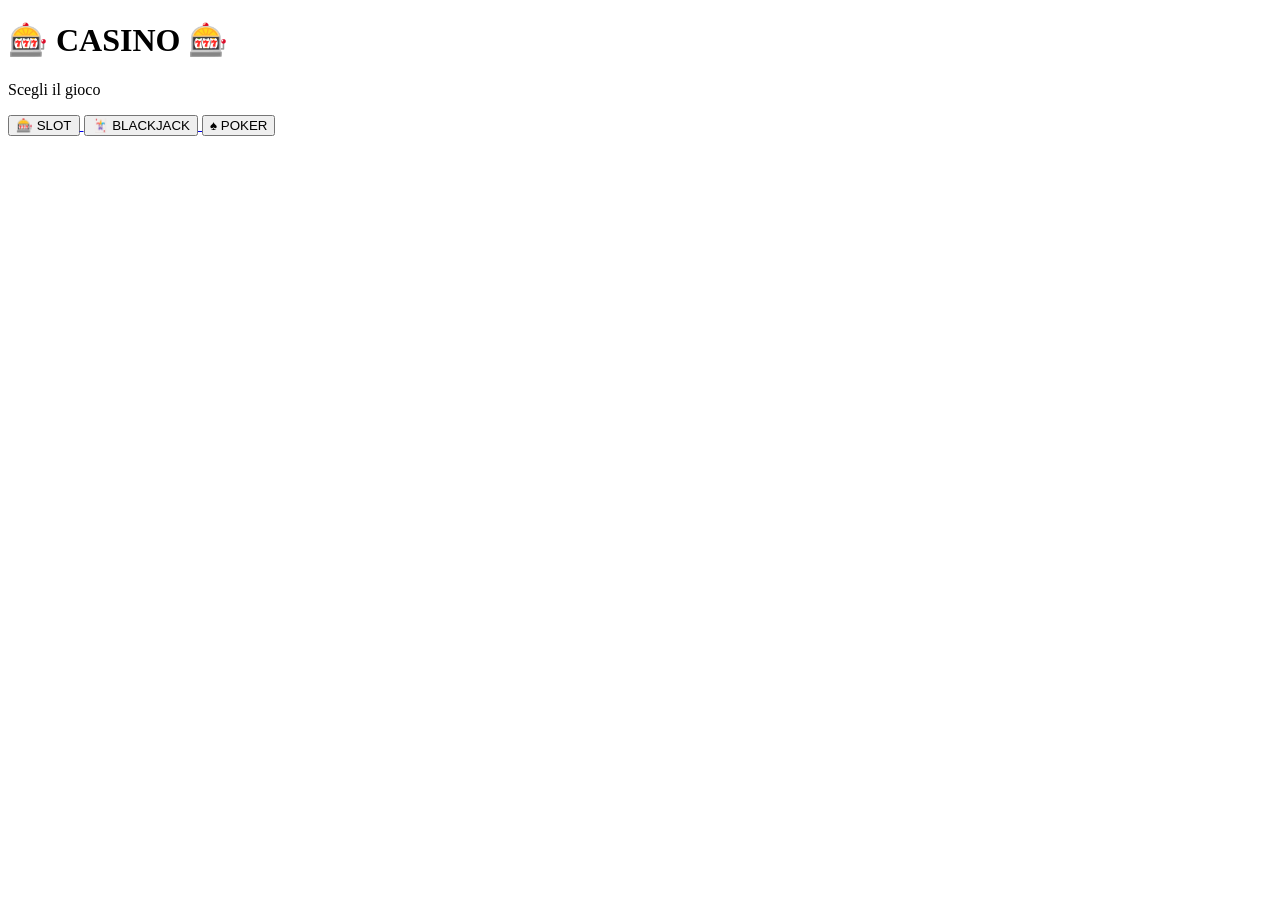
==== index.html @ b4b58cc9 "Create index.html" ====
<!DOCTYPE html>
<html>

<head>
<title>Casino</title>
<link rel="stylesheet" href="style.css">
</head>

<body>

<h1>🎰 CASINO 🎰</h1>
<p>Scegli il gioco</p>

<div class="menu">

<a href="slot.html">
<button class="game">🎰 SLOT</button>
</a>

<a href="blackjack.html">
<button class="game">🃏 BLACKJACK</button>
</a>

<a href="poker.html">
<button class="game">♠️ POKER</button>
</a>

</div>

</body>
</html>
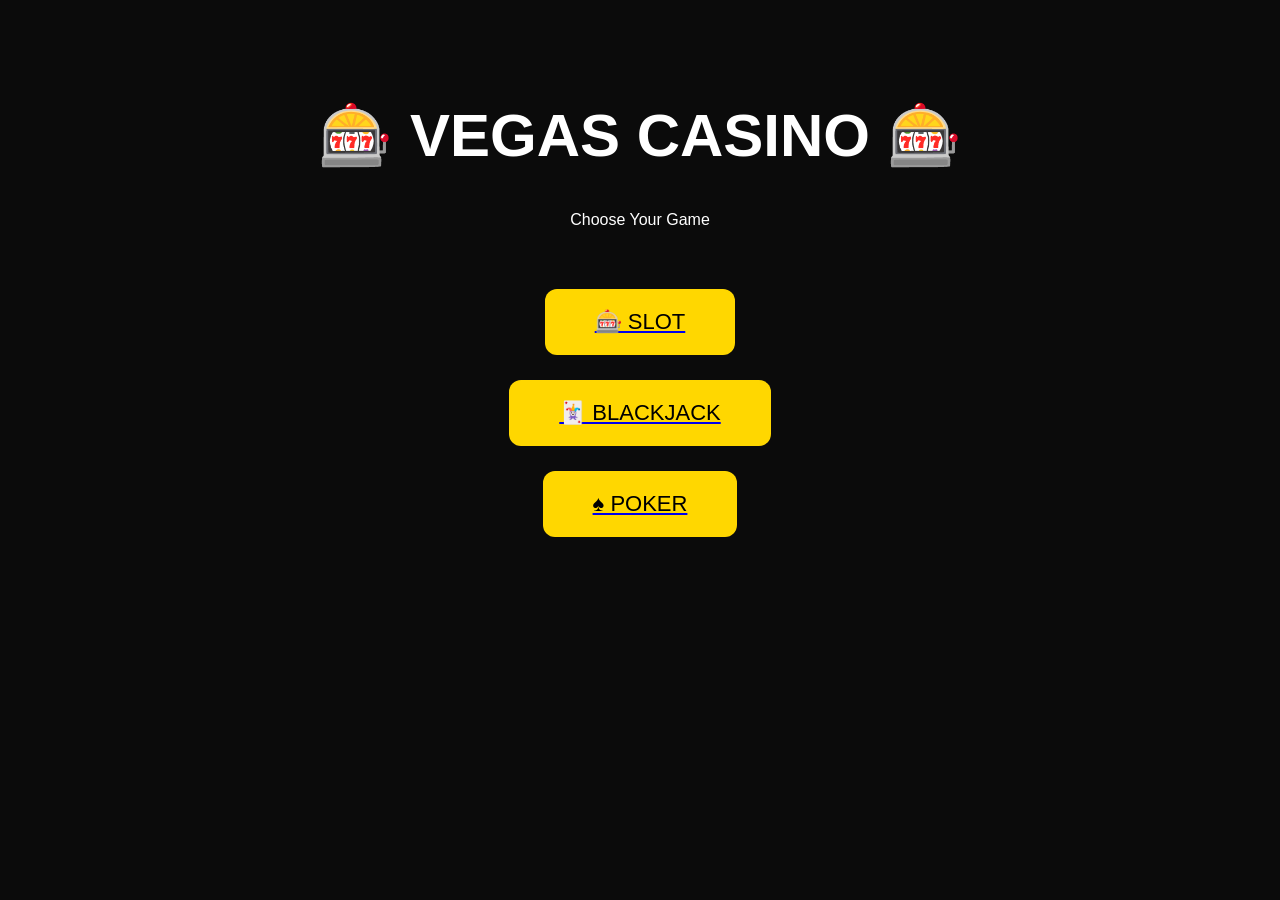
==== commit ed36b0da: "Update index.html" ====
--- a/index.html
+++ b/index.html
@@ -2,28 +2,34 @@
 <html>
 
 <head>
-<title>Casino</title>
+<title>Vegas Casino</title>
 <link rel="stylesheet" href="style.css">
+
+<link href="https://fonts.googleapis.com/css2?family=Bebas+Neue&display=swap" rel="stylesheet">
 </head>
 
 <body>
 
-<h1>🎰 CASINO 🎰</h1>
-<p>Scegli il gioco</p>
+<div class="container">
+
+<h1 class="title">🎰 VEGAS CASINO 🎰</h1>
+<p class="subtitle">Choose Your Game</p>
 
 <div class="menu">
 
 <a href="slot.html">
-<button class="game">🎰 SLOT</button>
+<button class="game slot">🎰 SLOT</button>
 </a>
 
 <a href="blackjack.html">
-<button class="game">🃏 BLACKJACK</button>
+<button class="game blackjack">🃏 BLACKJACK</button>
 </a>
 
 <a href="poker.html">
-<button class="game">♠️ POKER</button>
+<button class="game poker">♠️ POKER</button>
 </a>
+
+</div>
 
 </div>
 
--- a/style.css
+++ b/style.css
@@ -0,0 +1,30 @@
+body{
+background:#0b0b0b;
+color:white;
+text-align:center;
+font-family:Arial;
+}
+
+h1{
+font-size:60px;
+margin-top:100px;
+}
+
+.menu{
+margin-top:60px;
+}
+
+.game{
+display:block;
+margin:25px auto;
+padding:20px 50px;
+font-size:22px;
+background:gold;
+border:none;
+border-radius:12px;
+cursor:pointer;
+}
+
+.game:hover{
+background:orange;
+}
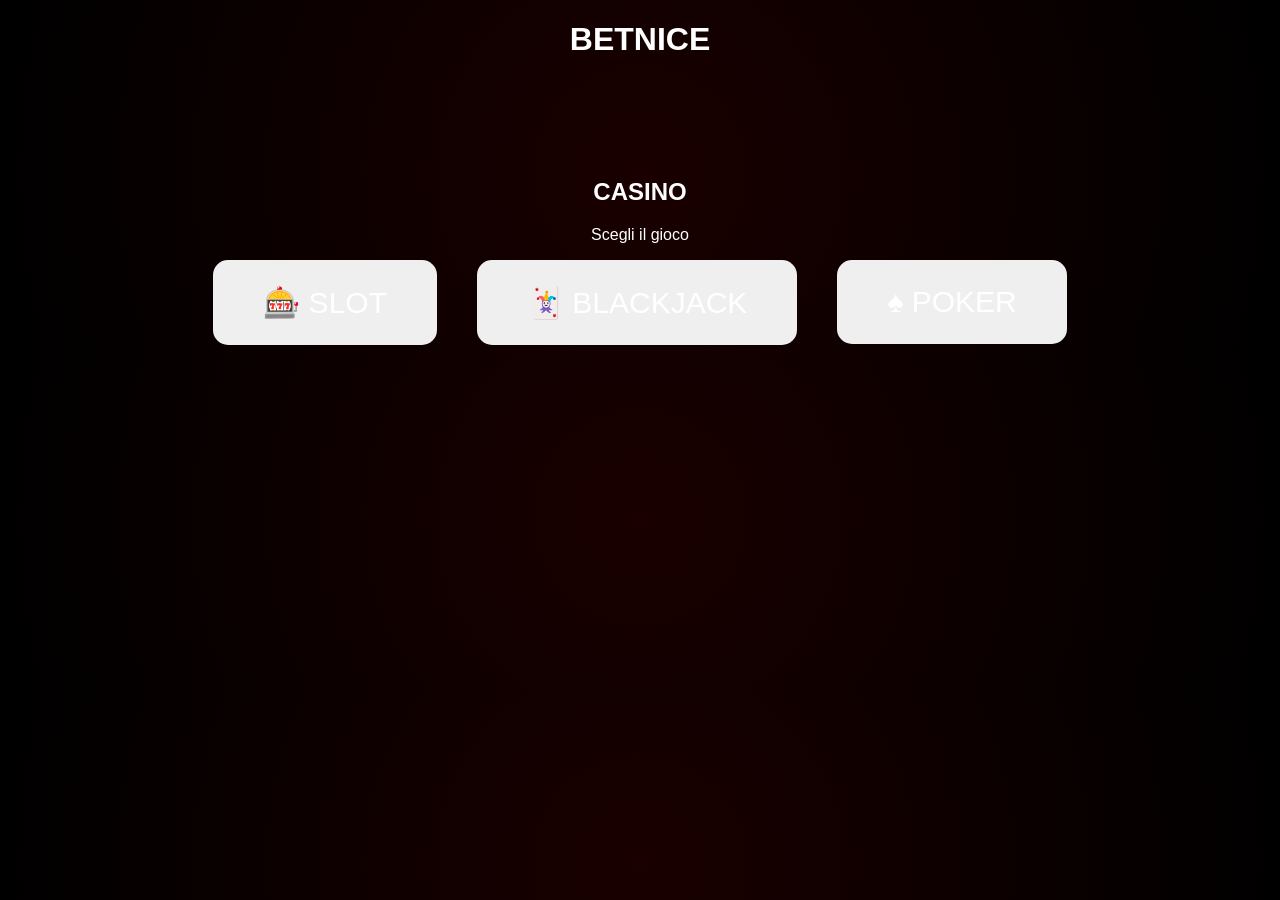
==== commit f00ae1b6: "Update index.html" ====
--- a/index.html
+++ b/index.html
@@ -2,31 +2,33 @@
 <html>
 
 <head>
-<title>Vegas Casino</title>
+<title>BETNICE</title>
 <link rel="stylesheet" href="style.css">
-
-<link href="https://fonts.googleapis.com/css2?family=Bebas+Neue&display=swap" rel="stylesheet">
 </head>
 
 <body>
 
+<header>
+<h1 class="logo">BETNICE</h1>
+</header>
+
 <div class="container">
 
-<h1 class="title">🎰 VEGAS CASINO 🎰</h1>
-<p class="subtitle">Choose Your Game</p>
+<h2>CASINO</h2>
+<p>Scegli il gioco</p>
 
 <div class="menu">
 
 <a href="slot.html">
-<button class="game slot">🎰 SLOT</button>
+<button class="game">🎰 SLOT</button>
 </a>
 
 <a href="blackjack.html">
-<button class="game blackjack">🃏 BLACKJACK</button>
+<button class="game">🃏 BLACKJACK</button>
 </a>
 
 <a href="poker.html">
-<button class="game poker">♠️ POKER</button>
+<button class="game">♠️ POKER</button>
 </a>
 
 </div>
--- a/style.css
+++ b/style.css
@@ -1,30 +1,61 @@
 body{
-background:#0b0b0b;
+margin:0;
+background: radial-gradient(circle, #1a0000, black);
+font-family: 'Bebas Neue', sans-serif;
 color:white;
 text-align:center;
-font-family:Arial;
 }
 
-h1{
-font-size:60px;
-margin-top:100px;
+.container{
+margin-top:120px;
+}
+
+.title{
+font-size:80px;
+color:gold;
+text-shadow:
+0 0 10px gold,
+0 0 20px orange,
+0 0 40px red;
+}
+
+.subtitle{
+font-size:30px;
+margin-bottom:60px;
 }
 
 .menu{
-margin-top:60px;
+display:flex;
+justify-content:center;
+gap:40px;
 }
 
 .game{
-display:block;
-margin:25px auto;
-padding:20px 50px;
-font-size:22px;
-background:gold;
+padding:25px 50px;
+font-size:30px;
 border:none;
-border-radius:12px;
+border-radius:15px;
 cursor:pointer;
+transition:0.3s;
+color:white;
+}
+
+.slot{
+background:red;
+box-shadow:0 0 20px red;
+}
+
+.blackjack{
+background:green;
+box-shadow:0 0 20px lime;
+}
+
+.poker{
+background:purple;
+box-shadow:0 0 20px violet;
 }
 
 .game:hover{
-background:orange;
+transform:scale(1.1);
+box-shadow:0 0 40px white;
 }
